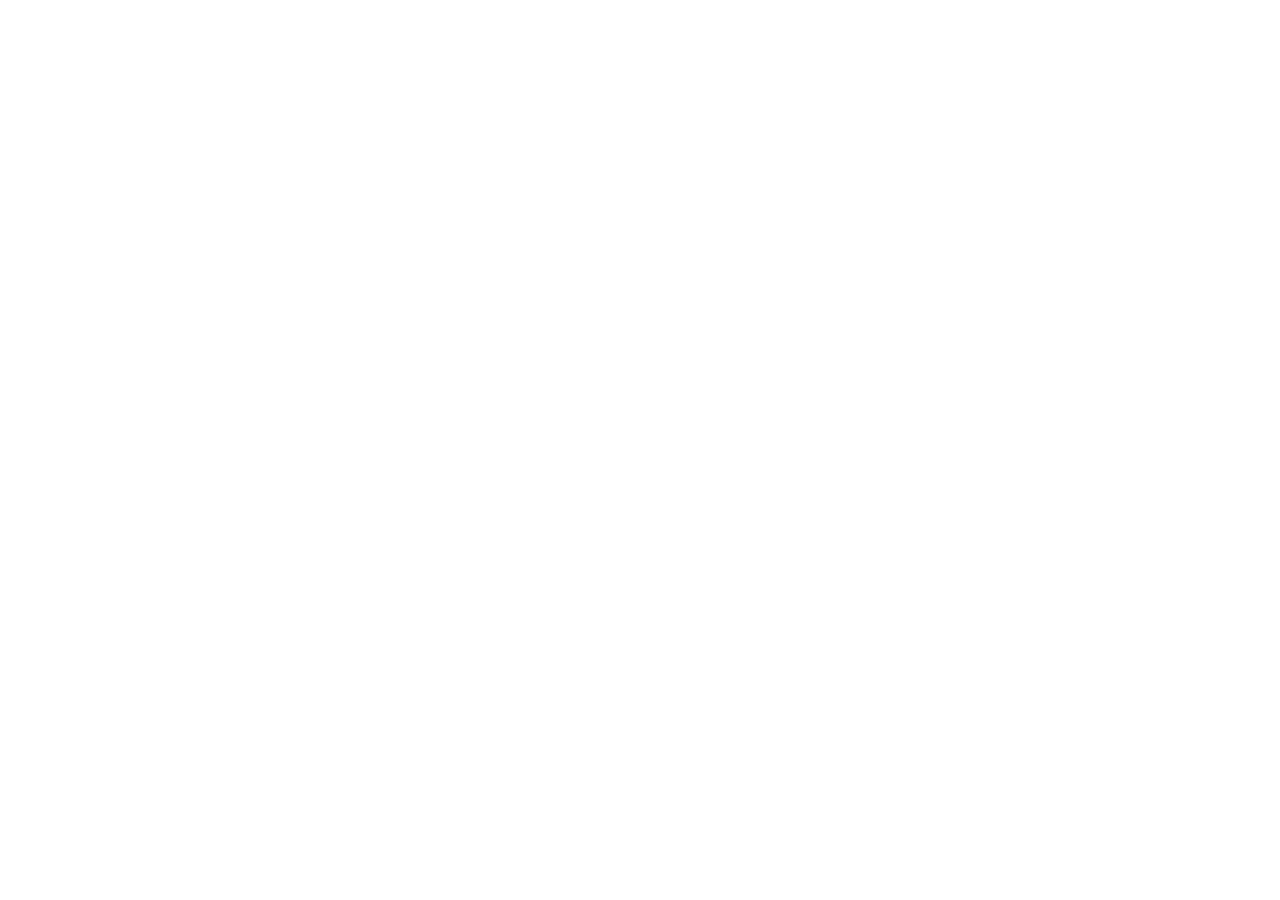
==== practise.html @ f04e5476 "Create practise.html Day 1 Practise-JS- https://scrimba.com/javascript-interview-challenges-c02c/" ====
<!doctype html>
<html lang="en">
  <head>
    <meta charset="UTF-8" />
    <meta name="viewport" content="width=<device-width>, initial-scale=1.0" />
    <title>Document</title>
  </head>
  <body>
    <script>
      // isAnagram
      function isAnagram(str1, str2) {
        return str1.length !== str2.length && false;

        const secondString = str2.split("");
        str1.split("").forEach((item) => {
          const index = secondString.findIndex((le) => le === item);
          if (index > -1) {
            secondString.splice(index, 1);
          }
        });
        return secondString.length === 0;
      }

      console.log(isAnagram("allergy", "gallery"));
      console.log(isAnagram("treasure", "measure"));

      // Flat An array
      //Example input: [1, [4, 5], [4, 7, 6, 4], 3, 5]
      //Example output: [1, 4, 5, 4, 7, 6, 4, 3, 5]

      const kittyScores = [
        [39, 99, 76],
        89,
        98,
        [87, 56, 90],
        [96, 95],
        40,
        78,
        50,
        [63],
      ];

      const kittyPrizes = [
        ["💰", "🐟", "🐟"],
        "🏆",
        "💐",
        "💵",
        ["💵", "🏆"],
        ["🐟", "💐", "💐"],
        "💵",
        "💵",
        ["🐟"],
        "🐟",
      ];
      //const newData = [];

      function flatten(arr, newData = []) {
        for (let x of arr) {
          if (Array.isArray(x)) {
            flatten(x, newData);
          } else {
            newData.push(x);
          }
        }
        return newData;
      }

      console.log(flatten(kittyPrizes));
      console.log(flatten(kittyScores));
    </script>
  </body>
</html>
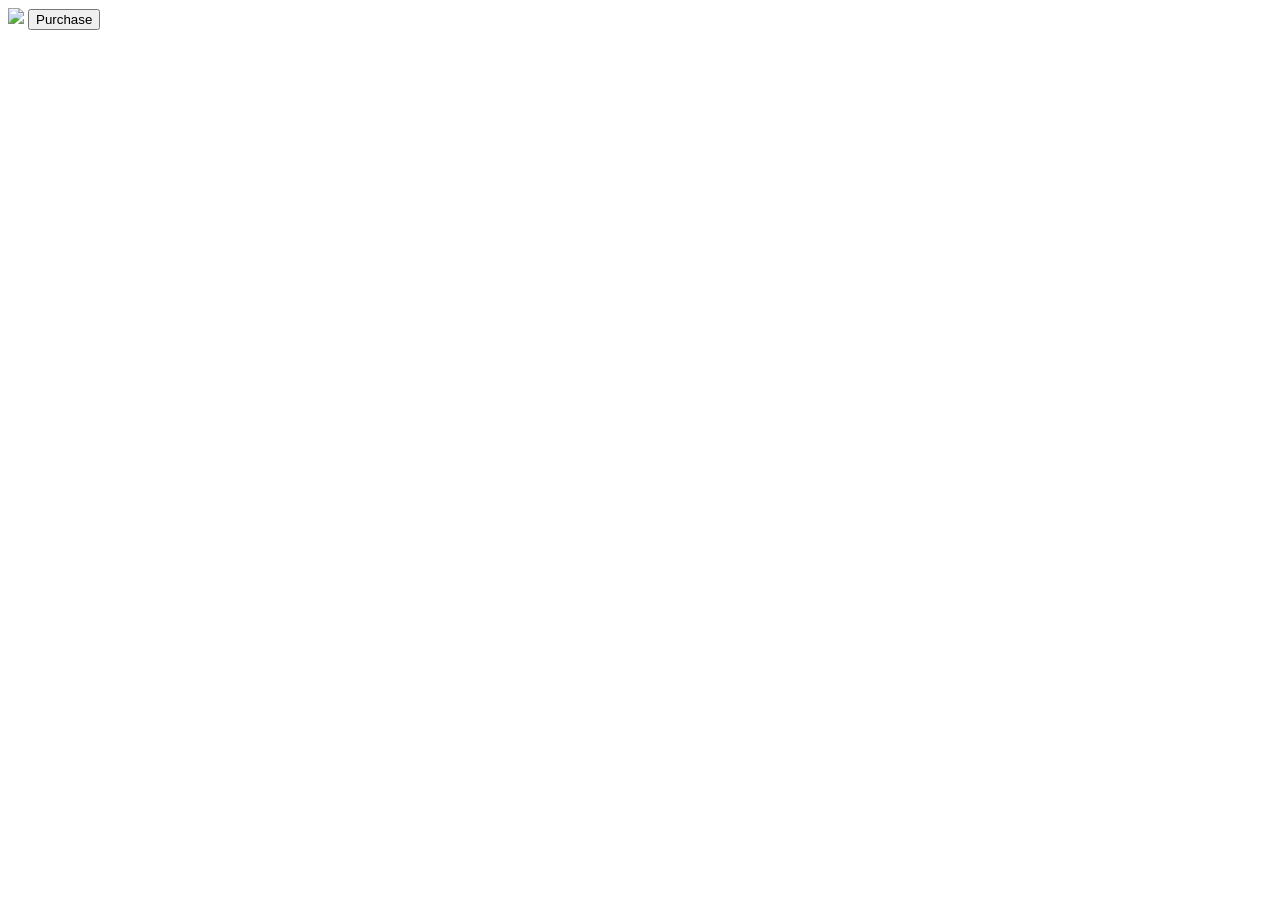
==== commit a7fe982d: "Update practise.html Day 2 Practise-JS" ====
--- a/practise.html
+++ b/practise.html
@@ -6,6 +6,54 @@
     <title>Document</title>
   </head>
   <body>
+    <!-- <ul class="user-list">
+      <li class="user-item">Arun</li>
+      <li class="user-item">Karan</li>
+      <li class="user-item">Vijay</li>
+    </ul>
+    <script>
+      const lists = document.getElementsByClassName("user-item");
+
+      [...lists].forEach((item) => {
+        item.textContent === "Karan" &&
+          item.insertAdjacentText("beforeend", " verified ");
+      });
+    </script> -->
+    <!-- <div class="profile-card" data-user-tier="premium">
+      <img
+        class="profile-avatar"
+        src="placeholder.png"
+        alt="User profile image"
+      />
+      <button class="toggle-btn">Change Theme</button>
+    </div>
+    <script>
+      const card = document.querySelector(".profile-card");
+      const btn = document.querySelector(".toggle-btn");
+      const img = document.querySelector(".profile-avatar");
+      btn.addEventListener("click", function () {
+        card.classList.toggle("high-contrast");
+        if (card.dataset.userTier === "premium")
+          card.style.backgroundColor = "gold";
+        else card.style.backgroundColor = "silver";
+        console.log(getComputedStyle(img).width);
+      });
+    </script> -->
+
+    <div class="product-card active-card" data-product-price="120">
+      <img class="product-thumb" src="thumb.jpg" style="height: 150px" />
+      <button class="buy-btn">Purchase</button>
+    </div>
+
+    <script>
+      const productCard = document.querySelector(".product-card");
+      const currentHeight = parseFloat(getComputedStyle(productCard).height);
+
+      productCard.style.height = `${currentHeight + 50}px`;
+      const price = Number(productCard.dataset.productPrice);
+      price > 100 && productCard.classList.remove("active-card");
+    </script>
+
     <script>
       // isAnagram
       function isAnagram(str1, str2) {
@@ -67,6 +115,360 @@
 
       console.log(flatten(kittyPrizes));
       console.log(flatten(kittyScores));
+
+      // Count the toal value
+      const studentCount = [50, 53, 61, 67, 60, 70, 78, 80, 80, 81, 90, 110];
+
+      function sumArray(arr) {
+        return arr.reduce((acc, cur) => (acc += cur), 0);
+      }
+
+      console.log(sumArray(studentCount));
+
+      // Find max count value inside object
+      const gameNightFood = {
+        "🍕 pizza": 3,
+        "🌮 tacos": 10,
+        "🥗 salads": 7,
+        "🍝 pasta": 5,
+      };
+
+      function findTheWinnerApproach1(obj) {
+        //if (!Object.keys(obj)) return "Empty argument";
+        // Object.keys will return [] in js empty object also true so above condition will never run try approach
+
+        const keys = Object.keys(obj);
+        if (!keys.length) return "Empty";
+        let maxItem = { count: 0, item: "" };
+        for (let [item, count] of Object.entries(obj)) {
+          if (count > maxItem.count) {
+            maxItem.item = item;
+            maxItem.count = count;
+          }
+        }
+
+        return `The winner is ${maxItem.item} with ${maxItem.count} votes!`;
+      }
+
+      // Wrong since mutuate outer value
+      function findTheWinnerApproach2(obj) {
+        const keys = Object.keys(obj);
+        if (!keys.length) return "Empty";
+        const maxItem = { count: 0, item: "" };
+
+        Object.entries(obj).reduce((acc, [item, count]) => {
+          if (count > acc.count) {
+            acc.item = item;
+            acc.count = count;
+          }
+          return acc;
+        }, maxItem);
+
+        return `The winner is ${maxItem.item} with ${maxItem.count} votes!`;
+      }
+
+      // Correct apprach Above
+      function findTheWinnerApproach21(obj) {
+        const keys = Object.keys(obj);
+        if (!keys.length) return "Empty";
+        const maxItem = Object.entries(obj).reduce(
+          (acc, [item, count]) => {
+            if (count > acc.count) {
+              return { item, count };
+            }
+            return acc;
+          },
+          { count: 0, item: "" },
+        );
+
+        return `The winner is ${maxItem.item} with ${maxItem.count} votes!`;
+      }
+
+      function findTheWinnerApproach3(obj) {
+        const keys = Object.keys(obj);
+        if (!keys.length) return "Empty";
+
+        const maxItem = keys.reduce((acc, cur) =>
+          obj[cur] > obj[acc] ? cur : acc,
+        );
+
+        return `The winner is ${maxItem} with ${obj[maxItem]} votes!`;
+
+        //return obj[maxItem];
+      }
+
+      console.log(findTheWinnerApproach21(gameNightFood));
+
+      // FInd Free Products using filter and Map
+      const allProducts = [
+        {
+          id: 1,
+          title: "Scrimba Podcast",
+          duration: 50,
+          tags: ["education", "jobs", "technology"],
+          hosts: ["Alex Booker"],
+          rating: 10,
+          genre: "education",
+          paid: false,
+        },
+        {
+          id: 2,
+          title: "Crime Fan",
+          duration: 150,
+          tags: ["crime", "entertainment", "mature"],
+          hosts: ["Bob Smith", "Camilla Lambert"],
+          genre: "true crime",
+          rating: 5,
+          paid: true,
+        },
+        {
+          id: 3,
+          title: "Mythical Creatures",
+          duration: 99,
+          tags: ["entertainment", "general", "unicorns"],
+          hosts: ["Esmerelda Shelley", "Duke Dukington", "Felix the Cat"],
+          genre: "fantasy",
+          rating: 8,
+          paid: true,
+        },
+        {
+          title: "Crime Crime Crime",
+          duration: 70,
+          tags: ["crime", "entertainment", "mature"],
+          hosts: ["Jessica Jones", "Humphrey Bogart", "Inspector Gadget"],
+          genre: "true crime",
+          rating: 6,
+          paid: true,
+        },
+        {
+          title: "Something about Witches",
+          duration: 35,
+          tags: ["fantasy", "entertainment"],
+          hosts: ["Frewin Wyrm", "Evanora Highmore"],
+          genre: "fantasy",
+          rating: 8,
+          paid: false,
+        },
+        {
+          title: "Coding Corner",
+          duration: 55,
+          tags: ["education", "jobs", "technology"],
+          hosts: ["Treasure Porth", "Guil Hernandez", "Tom Chant"],
+          genre: "education",
+          rating: 9,
+          paid: false,
+        },
+      ];
+
+      const freeprodcuts = allProducts
+        .filter((item) => !item.paid)
+        .map(({ title, rating, paid }) => ({
+          title,
+          rating,
+          paid,
+        }));
+
+      console.log(freeprodcuts);
+
+      // Same As above find sweet products
+      function getSaleItems(data) {
+        return data
+          .filter((item) => item.type === "sweet")
+          .map(({ item, price }) => ({
+            item,
+            price,
+          }));
+      }
+
+      const shoppingCart = getSaleItems(data);
+
+      console.log(shoppingCart);
+
+      // Reduce
+      // No Initial Value: Accumulator starts as the first item; the loop starts at the second item.
+      // With Initial Value: Accumulator starts as your default value; the loop starts at the first item.
+      function total(arr) {
+        return parseFloat(
+          arr.reduce((acc, cur) => (acc += cur.price), arr[0].price).toFixed(2),
+        );
+      }
+
+      console.log(total(data));
+
+      // Without Filter use Reduce only to filter and add particular item price
+      function totalSavory(arr) {
+        return arr.reduce(
+          (acc, cur) => (cur.type === "savory" ? (acc += cur.price) : acc),
+          0,
+        );
+      }
+
+      // Sort Products
+      function sortProducts(data) {
+        return [...data].sort((a, b) => a.price - b.price);
+      }
+
+      // get unique tags
+      function getUniqueTags(data) {
+        const tags = new Set();
+        data.forEach((item) => item.tags.forEach((tag) => tags.add(tag)));
+        return [...tags];
+      }
+
+      function getUniqueTagsApproah1(data) {
+        const tags = data.flatMap((item) => item.tags);
+        return [...new Set(tags)];
+      }
+
+      console.log(getUniqueTagsApproah1(data));
+
+      //Without Set for unique items
+      function getUniqueTagsApproah3(data) {
+        const tags = data.flatMap((item) => item.tags);
+        const newTagObj = {};
+        return tags.filter((item) => {
+          if (!newTagObj[item]) {
+            newTagObj[item] = true;
+            return true;
+          }
+        });
+      }
+
+      // Sort Without Mutate original Data
+      function sortByDuration(data, flightLength) {
+        // if (flightLength > 60) data.sort((a, b) => b.duration - a.duration);
+        // else data.sort((a, b) => a.duration - b.duration);
+
+        const sortedData = [...data].sort((a, b) =>
+          flightLength > 60 ? b.duration - a.duration : a.duration - b.duration,
+        );
+
+        sortedData.forEach((item, index) =>
+          console.log(`${index + 1}. ${item.title}, ${item.duration} minutes`),
+        );
+      }
+
+      function calcAverageLikes(data) {
+        if (!data || data.length === 0) return 0;
+        // The Problem: acc += cur.likesThe += operator doesn't just add numbers together;
+        // it actively overwrites and mutates the accumulator variable (acc) on every single loop.
+        // While this happens to work out safely when acc is a simple number, mutating arguments inside array methods can lead to unintended side effects and breaks the rules of "pure functions" in programming.
+        // You only need to use the simple plus (+) operator to pass the new value to the next iteration.
+        const totalLikes = data.reduce((acc, cur) => acc + cur.likes, 0);
+        return Math.round(totalLikes / data.length);
+
+        const randomAward = [
+          {
+            id: 1,
+            title: "Scrimba Podcast",
+            duration: 50,
+            tags: ["education", "jobs", "technology"],
+            hosts: ["Alex Booker"],
+            rating: 10,
+            genre: "education",
+            paid: false,
+          },
+          {
+            id: 2,
+            title: "Crime Fan",
+            duration: 150,
+            tags: ["crime", "entertainment", "mature"],
+            hosts: ["Bob Smith", "Camilla Lambert"],
+            genre: "true crime",
+            rating: 5,
+            paid: true,
+          },
+          {
+            id: 3,
+            title: "Mythical Creatures",
+            duration: 99,
+            tags: ["entertainment", "general", "unicorns"],
+            hosts: ["Esmerelda Shelley", "Duke Dukington", "Felix the Cat"],
+            genre: "fantasy",
+            rating: 8,
+            paid: true,
+          },
+          {
+            title: "Crime Crime Crime",
+            duration: 70,
+            tags: ["crime", "entertainment", "mature"],
+            hosts: ["Jessica Jones", "Humphrey Bogart", "Inspector Gadget"],
+            genre: "true crime",
+            rating: 6,
+            paid: true,
+          },
+          {
+            title: "Something about Witches",
+            duration: 35,
+            tags: ["fantasy", "entertainment"],
+            hosts: ["Frewin Wyrm", "Evanora Highmore"],
+            genre: "fantasy",
+            rating: 8,
+            paid: false,
+          },
+          {
+            title: "Coding Corner",
+            duration: 55,
+            tags: ["education", "jobs", "technology"],
+            hosts: ["Treasure Porth", "Guil Hernandez", "Tom Chant"],
+            genre: "education",
+            rating: 9,
+            paid: false,
+          },
+        ];
+
+        const awards = ["🏆", "⭐", "💎", "🥇", "👑"];
+
+        function getHosts(data) {
+          return data.reduce((acc, cur) => {
+            // acc.concat(cur.hosts);
+            // [...acc,...cur.hosts];
+            acc.push(...cur.hosts);
+            return acc;
+          }, []);
+        }
+
+        function assignAwards(data) {
+          return data.map((item) => {
+            const hostAward = Math.floor(Math.random() * awards.length);
+            console.log(hostAward);
+            return `${awards[hostAward]} ${item}`;
+          });
+        }
+
+        const hosts = getHosts(randomAward);
+        console.log(assignAwards(hosts));
+      }
+
+      //Scrimba Podcast is a 50 minute education podcast hosted by Alex Booker.
+      // Coding Corner is a 55 minute education podcast hosted by Treasure Porth, Guil Hernandez, and Tom Chant.
+
+      // Built-in formatter for lists
+      //const formatter = new Intl.ListFormat('en', { style: 'long', type: 'conjunction' });
+
+      const listFormatter = new Intl.ListFormat("en", {
+        style: "long",
+        type: "conjunction",
+      });
+      function createDescriptionsFor(data) {
+        return data.map((item) => ({
+          ...item,
+          description: `${item.title} is a ${item.duration} minute ${item.genre} podcast hosted by ${
+            item.hosts.length < 3
+              ? item.hosts.join(", ")
+              : listFormatter.format(item.hosts)
+          }.`,
+        }));
+      }
+
+      // function gethost(host) {
+      //     host[host.length - 1] = 'and ' + host.at(-1);
+      //     return host.join(', ');
+      // }
+
+      console.log(createDescriptionsFor(podcasts));
+
+      console.log(createDescriptionsFor(podcasts));
     </script>
   </body>
 </html>
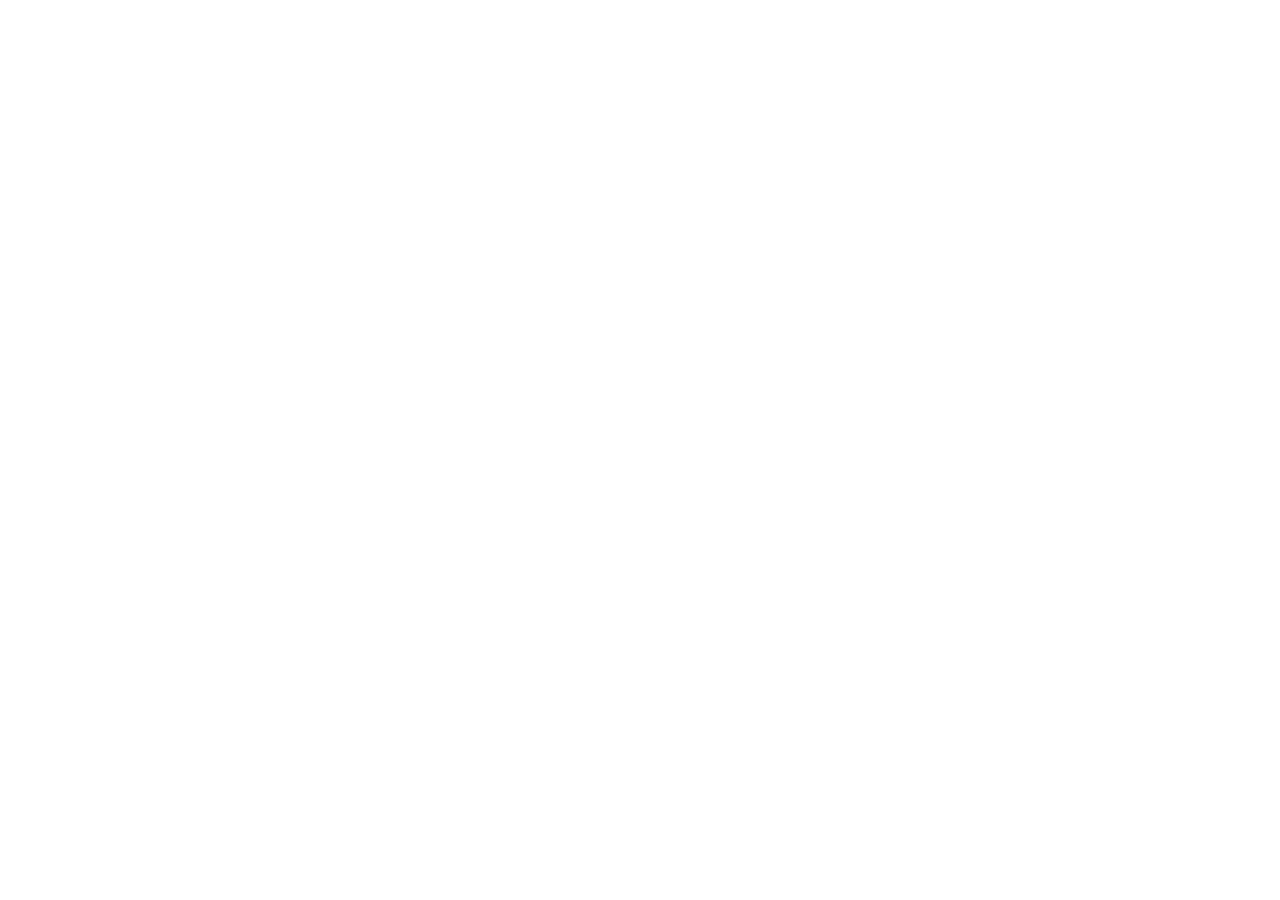
==== commit 02d6b958: "Day 3 - JS" ====
--- a/practise.html
+++ b/practise.html
@@ -40,7 +40,7 @@
       });
     </script> -->
 
-    <div class="product-card active-card" data-product-price="120">
+    <!-- <div class="product-card active-card" data-product-price="120">
       <img class="product-thumb" src="thumb.jpg" style="height: 150px" />
       <button class="buy-btn">Purchase</button>
     </div>
@@ -52,7 +52,7 @@
       productCard.style.height = `${currentHeight + 50}px`;
       const price = Number(productCard.dataset.productPrice);
       price > 100 && productCard.classList.remove("active-card");
-    </script>
+    </script> -->
 
     <script>
       // isAnagram
